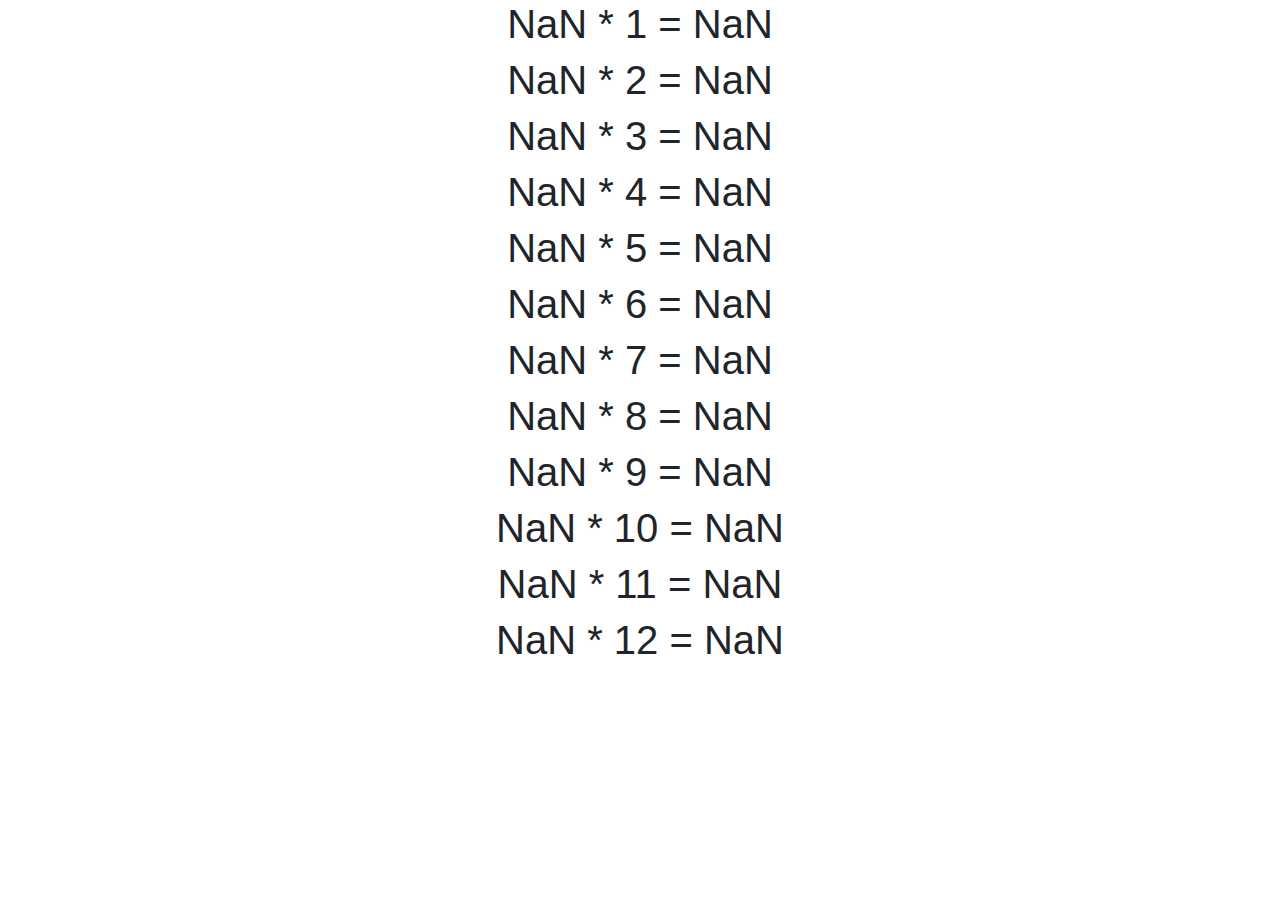
==== tasksix.html @ d8a8e0b3 "first commit" ====
<!DOCTYPE html>
<html lang="en">
<head>
    <meta charset="UTF-8">
    <meta name="viewport" content="width=device-width, initial-scale=1.0">
    <title>Task Six </title>
    <link rel="stylesheet" type="text/css" href="./css/bootstrap.min.css"/>
</head>
<body>
   
    









<script>                        
// Task Six Starts


let userNumber = parseInt(prompt('Hello, this application prints the multipilcation table for numbers from 1 to 12 ...Kindly Enter A Number between 1 and 12 Below'))
if(userNumber === 0 || userNumber >12){
    alert('Please enter a number between 1 and 12')
}else{
    let num = 1;

    while(num <= 12){
             document.write(`<center><h1>${userNumber} * ${num} = ${userNumber * num} </h1></center>`);
             num++;
         
        }
}



// Task Six Ends
</script>
<script src="./js/jquery.js"></script>
<script src="./js/bootstrap.min.js"></script>
</body>
</html>
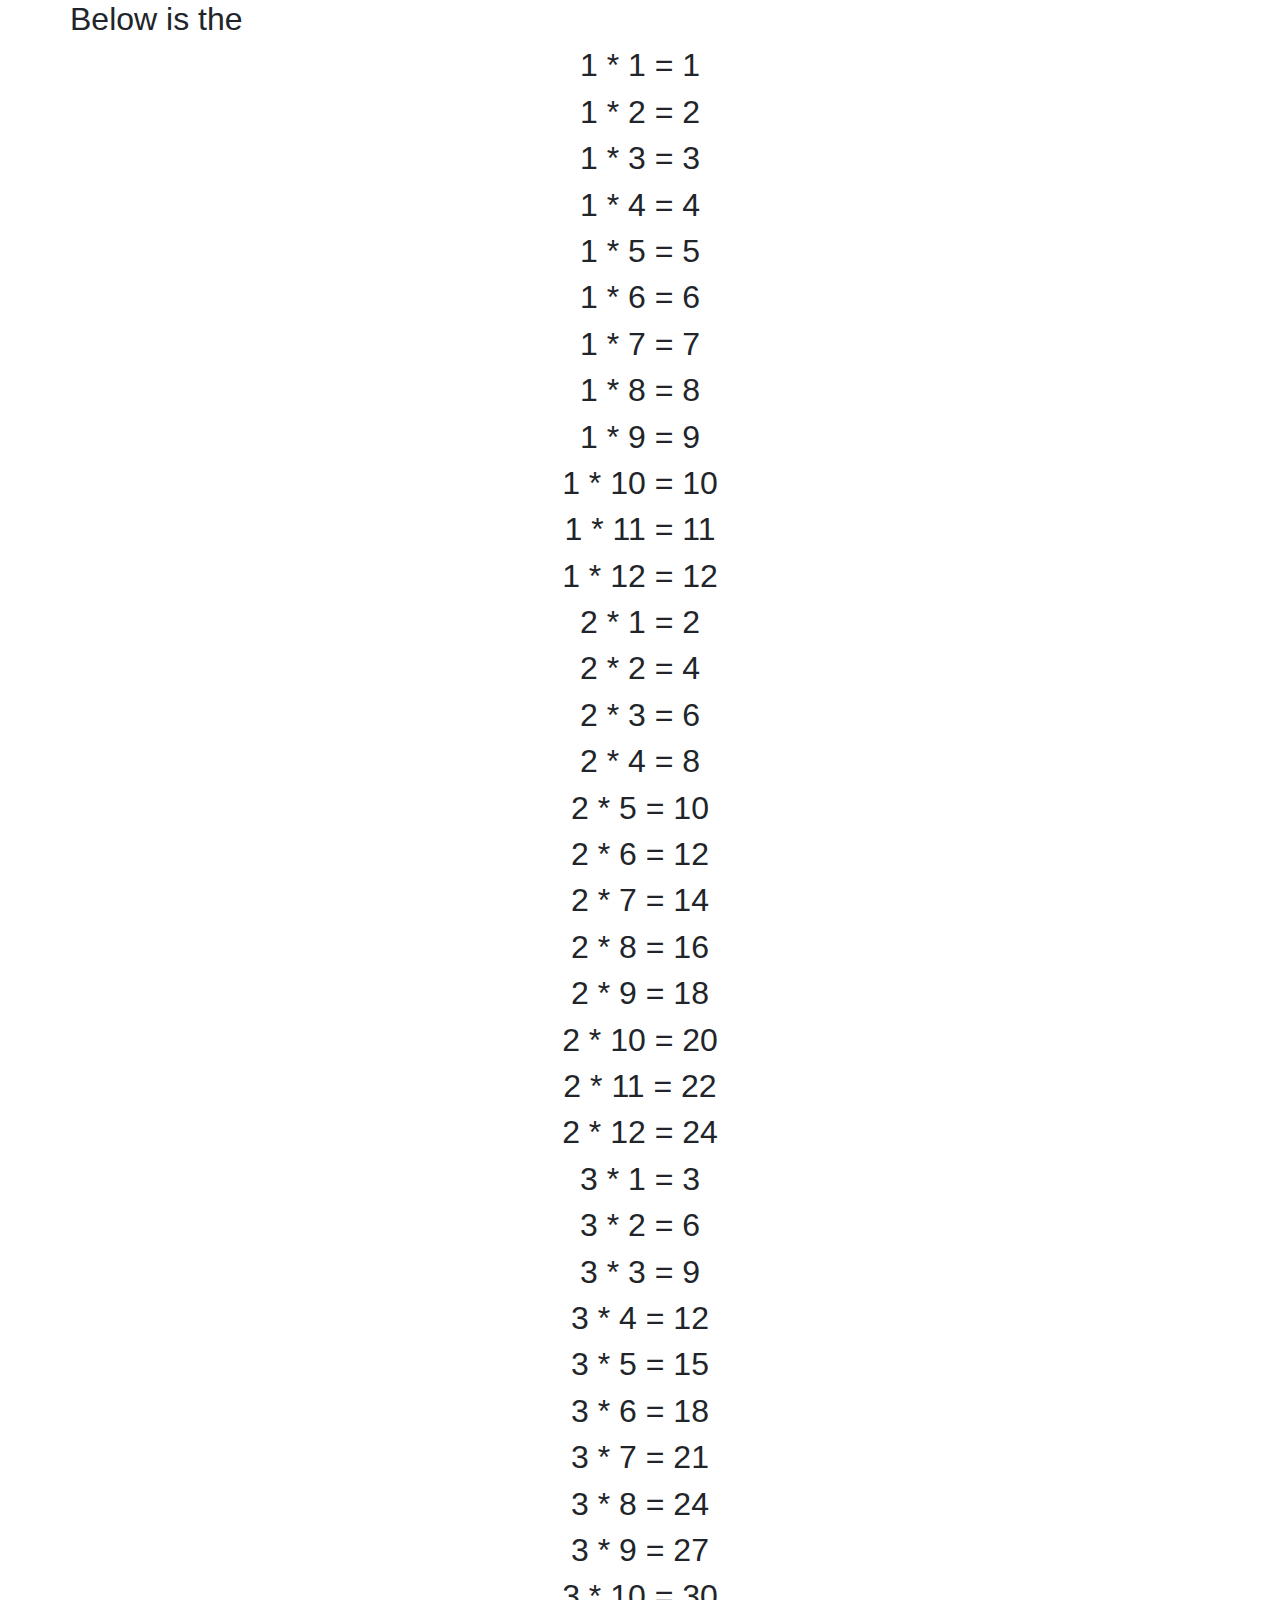
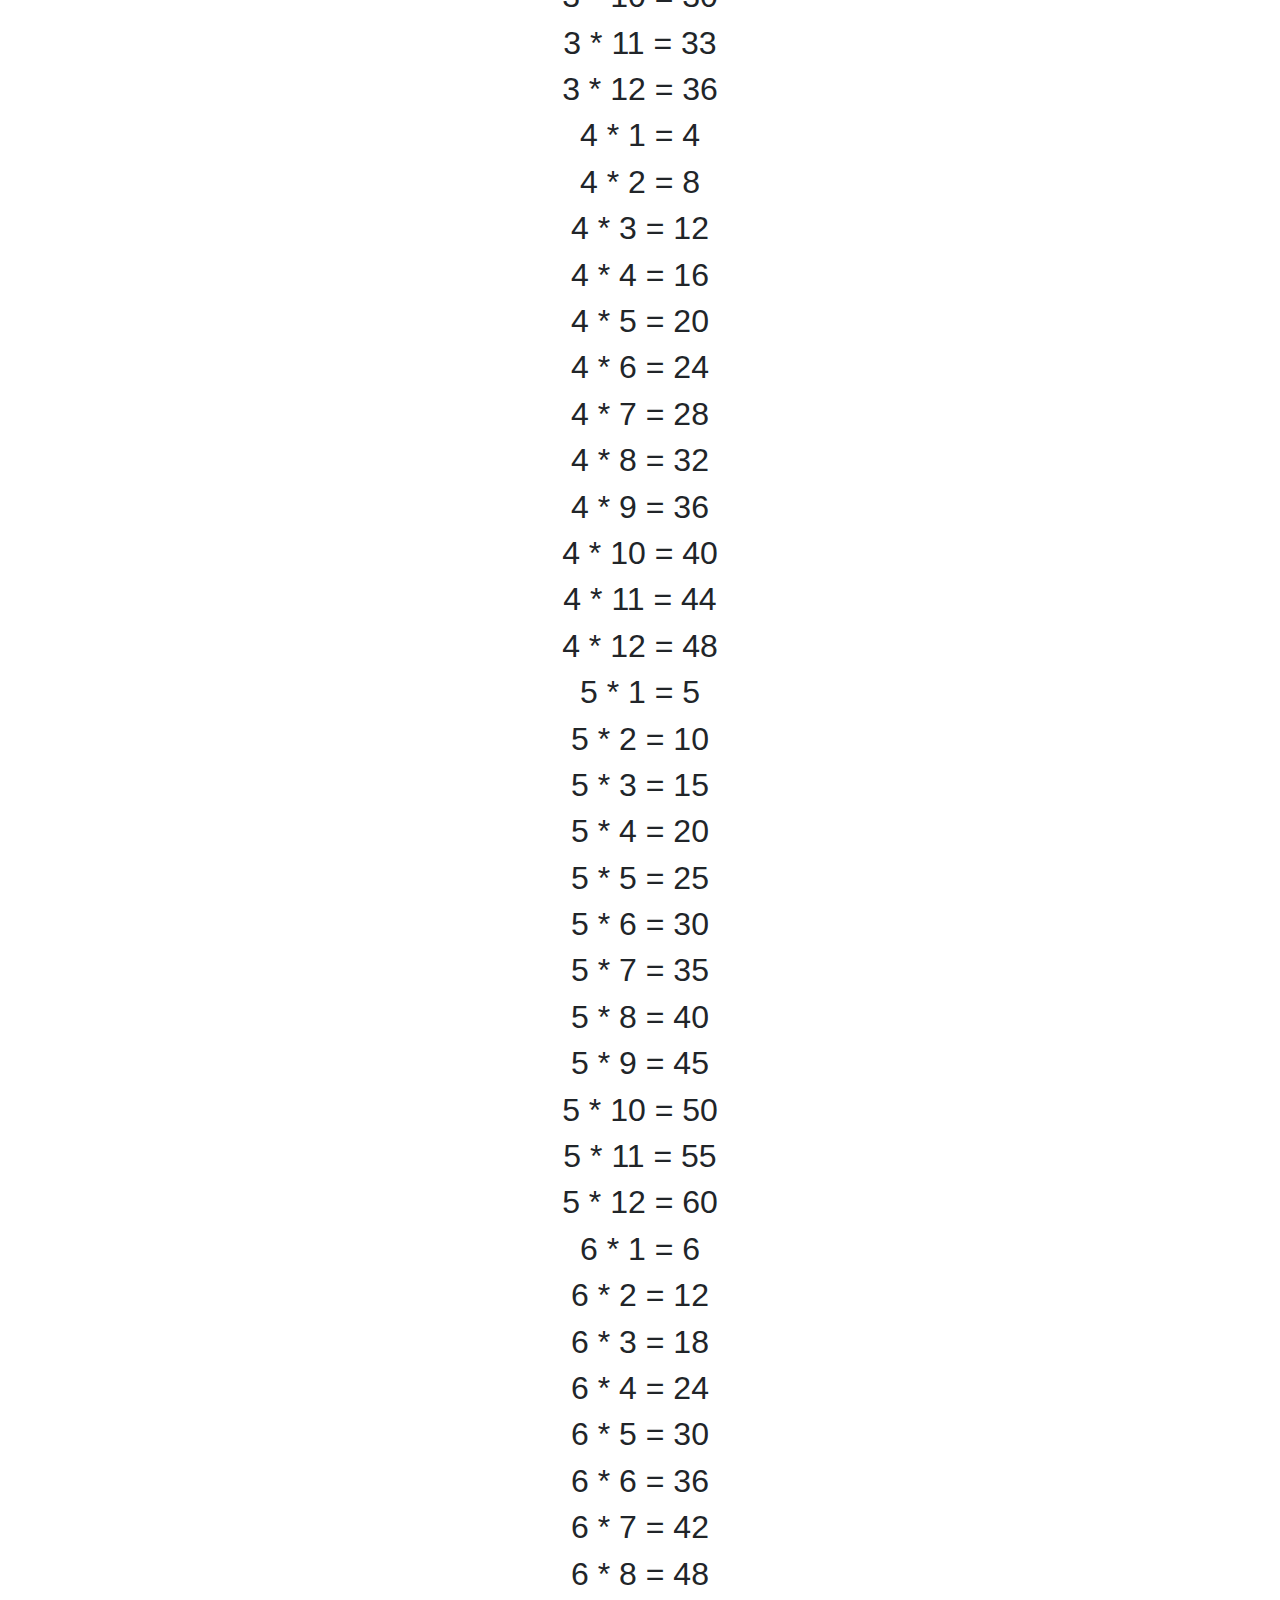
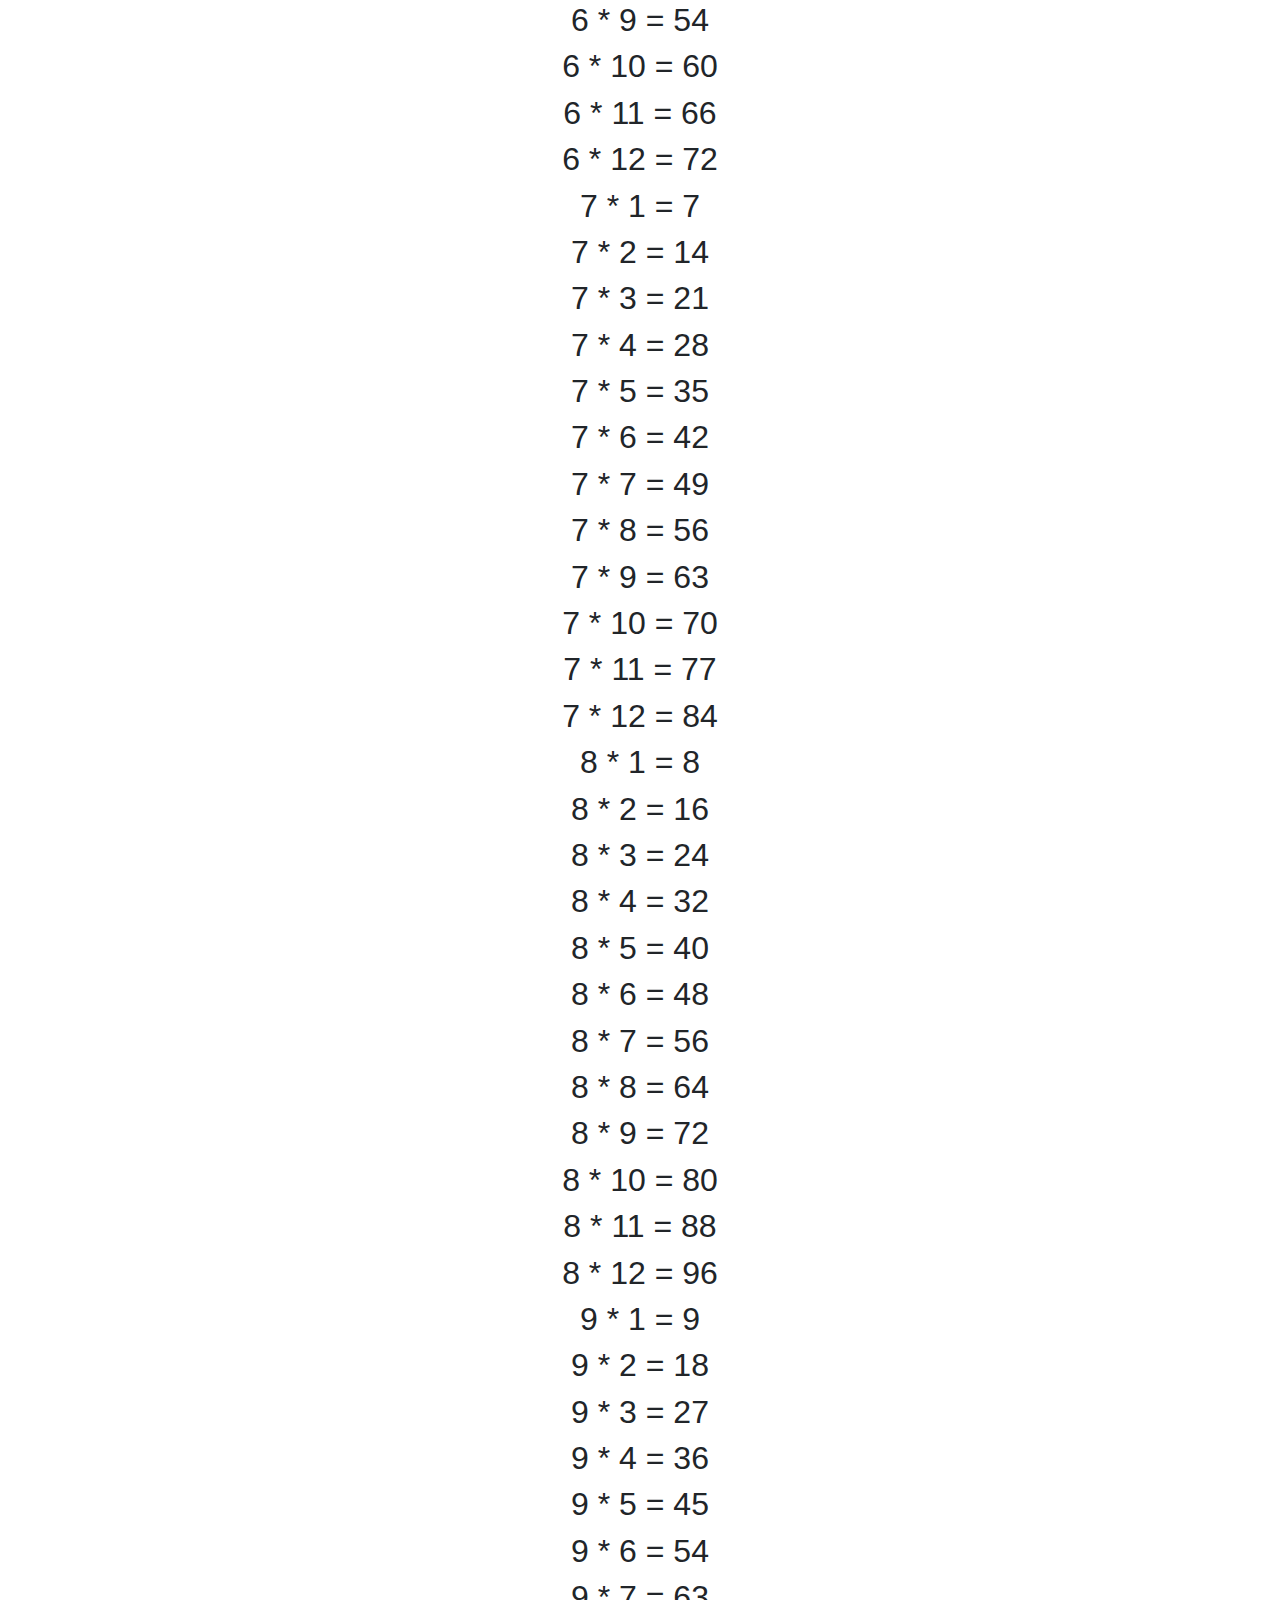
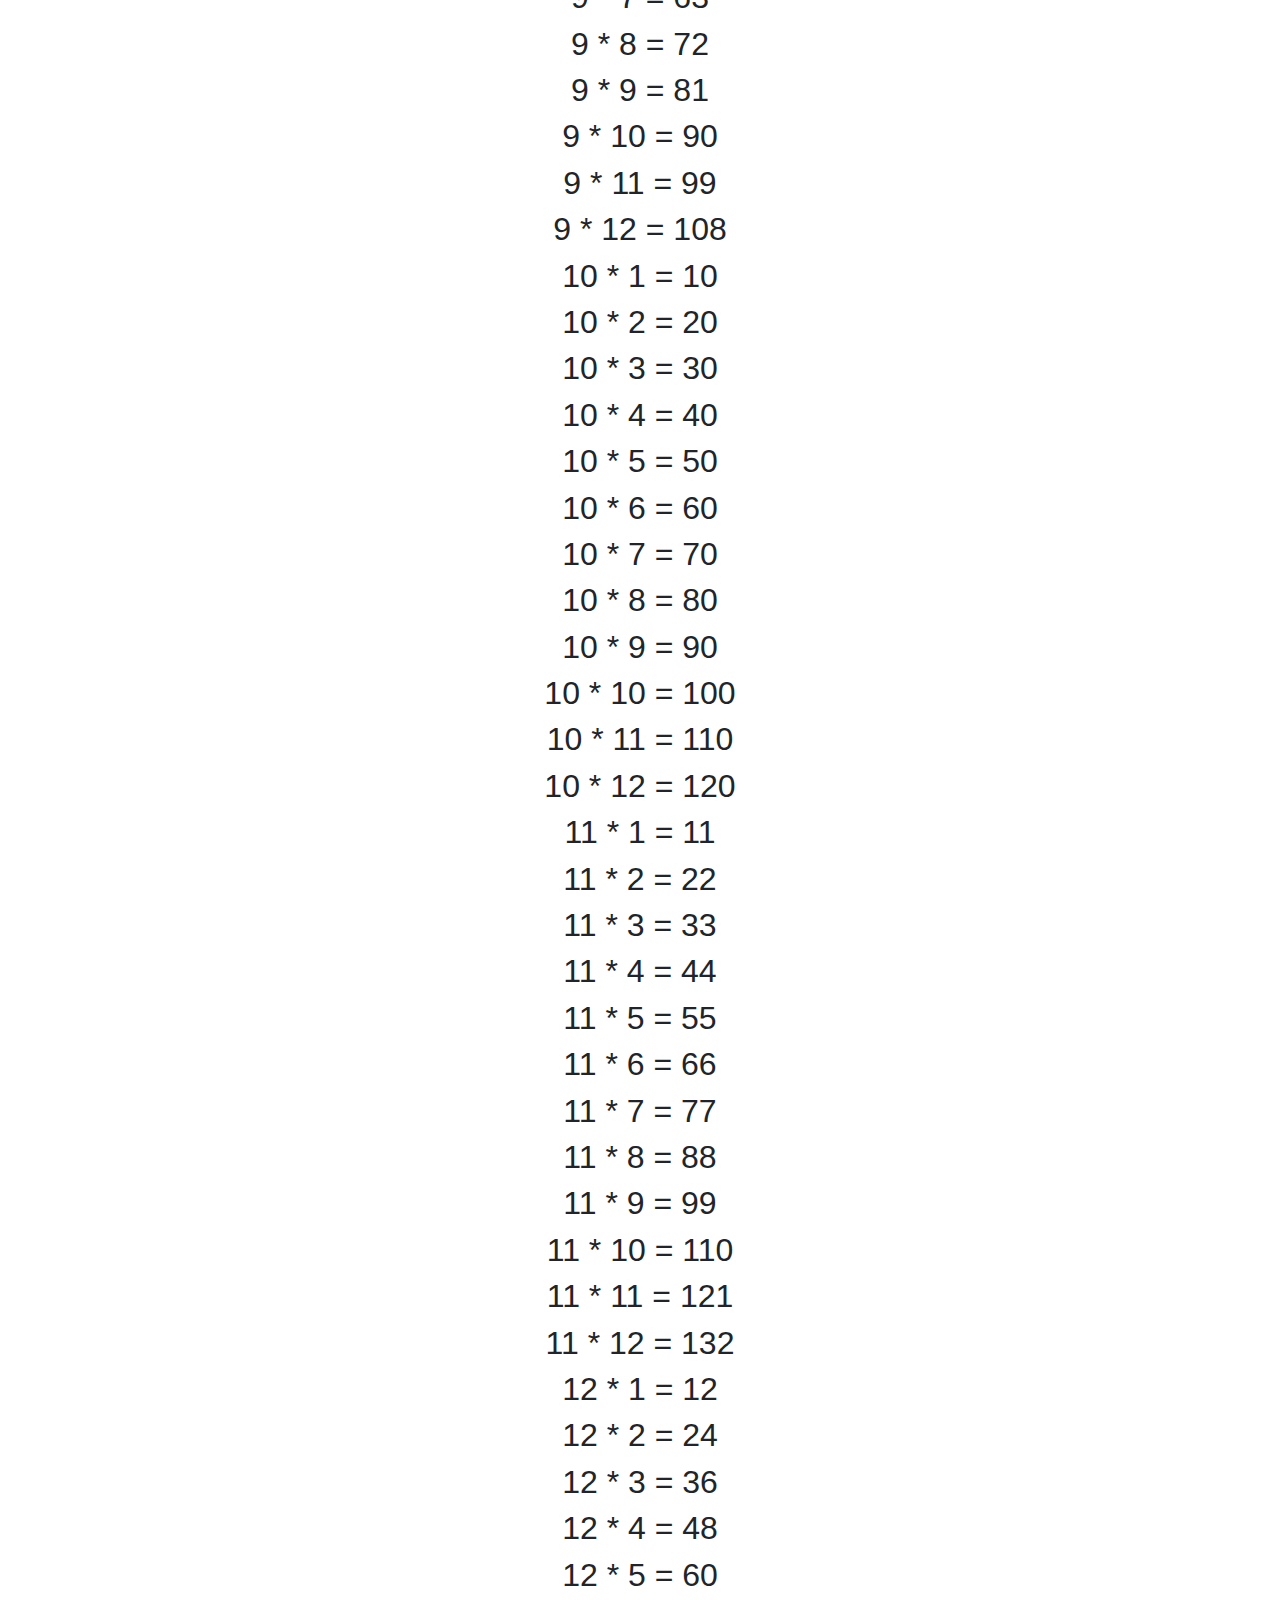
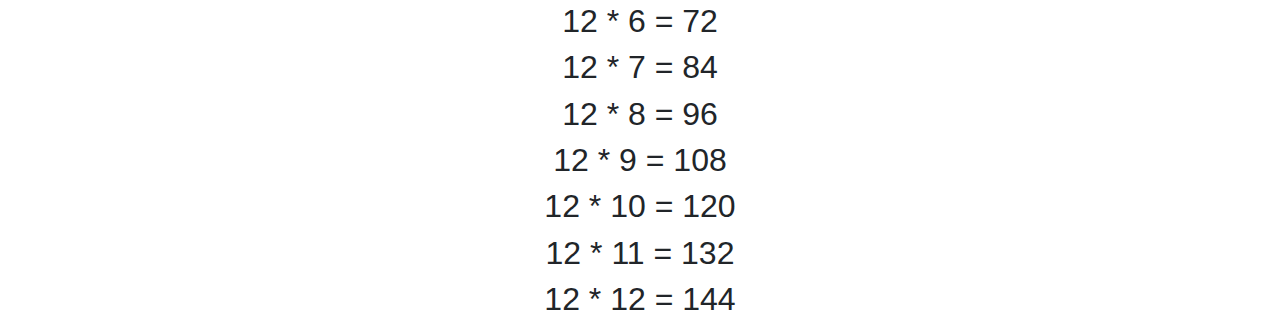
==== commit 9d1a6c53: "addedMultiply" ====
--- a/tasksix.html
+++ b/tasksix.html
@@ -8,6 +8,13 @@
 </head>
 <body>
    
+    <div class="jubmotron">
+        <div class="container">
+            <div class="row">
+                <h2>Below is the</h2>
+            </div>
+        </div>
+    </div>
     
 
 
@@ -22,18 +29,31 @@
 // Task Six Starts
 
 
-let userNumber = parseInt(prompt('Hello, this application prints the multipilcation table for numbers from 1 to 12 ...Kindly Enter A Number between 1 and 12 Below'))
-if(userNumber === 0 || userNumber >12){
-    alert('Please enter a number between 1 and 12')
-}else{
-    let num = 1;
+// let userNumber = parseInt(prompt('Hello, this application prints the multipilcation table for numbers from 1 to 12 ...Kindly Enter A Number between 1 and 12 Below'))
+// if(userNumber === 0 || userNumber >12){
+//     alert('Please enter a number between 1 and 12')
+// }else{
+//     let num = 1;
 
-    while(num <= 12){
-             document.write(`<center><h1>${userNumber} * ${num} = ${userNumber * num} </h1></center>`);
-             num++;
+//     while(num <= 12){
+//              document.write(`<center><h1>${userNumber} * ${num} = ${userNumber * num} </h1></center>`);
+//              num++;
          
-        }
-}
+//         }
+// }
+for(var i= 1; i <= 12; i++){
+      
+        
+            for(var num= 1; num <= 12; num++){
+    
+                    
+                document.write( `<h2><center>${i} * ${num}  =  ${num * i} </center></h2>`);
+               
+            }
+            
+            
+
+    }
 
 
 
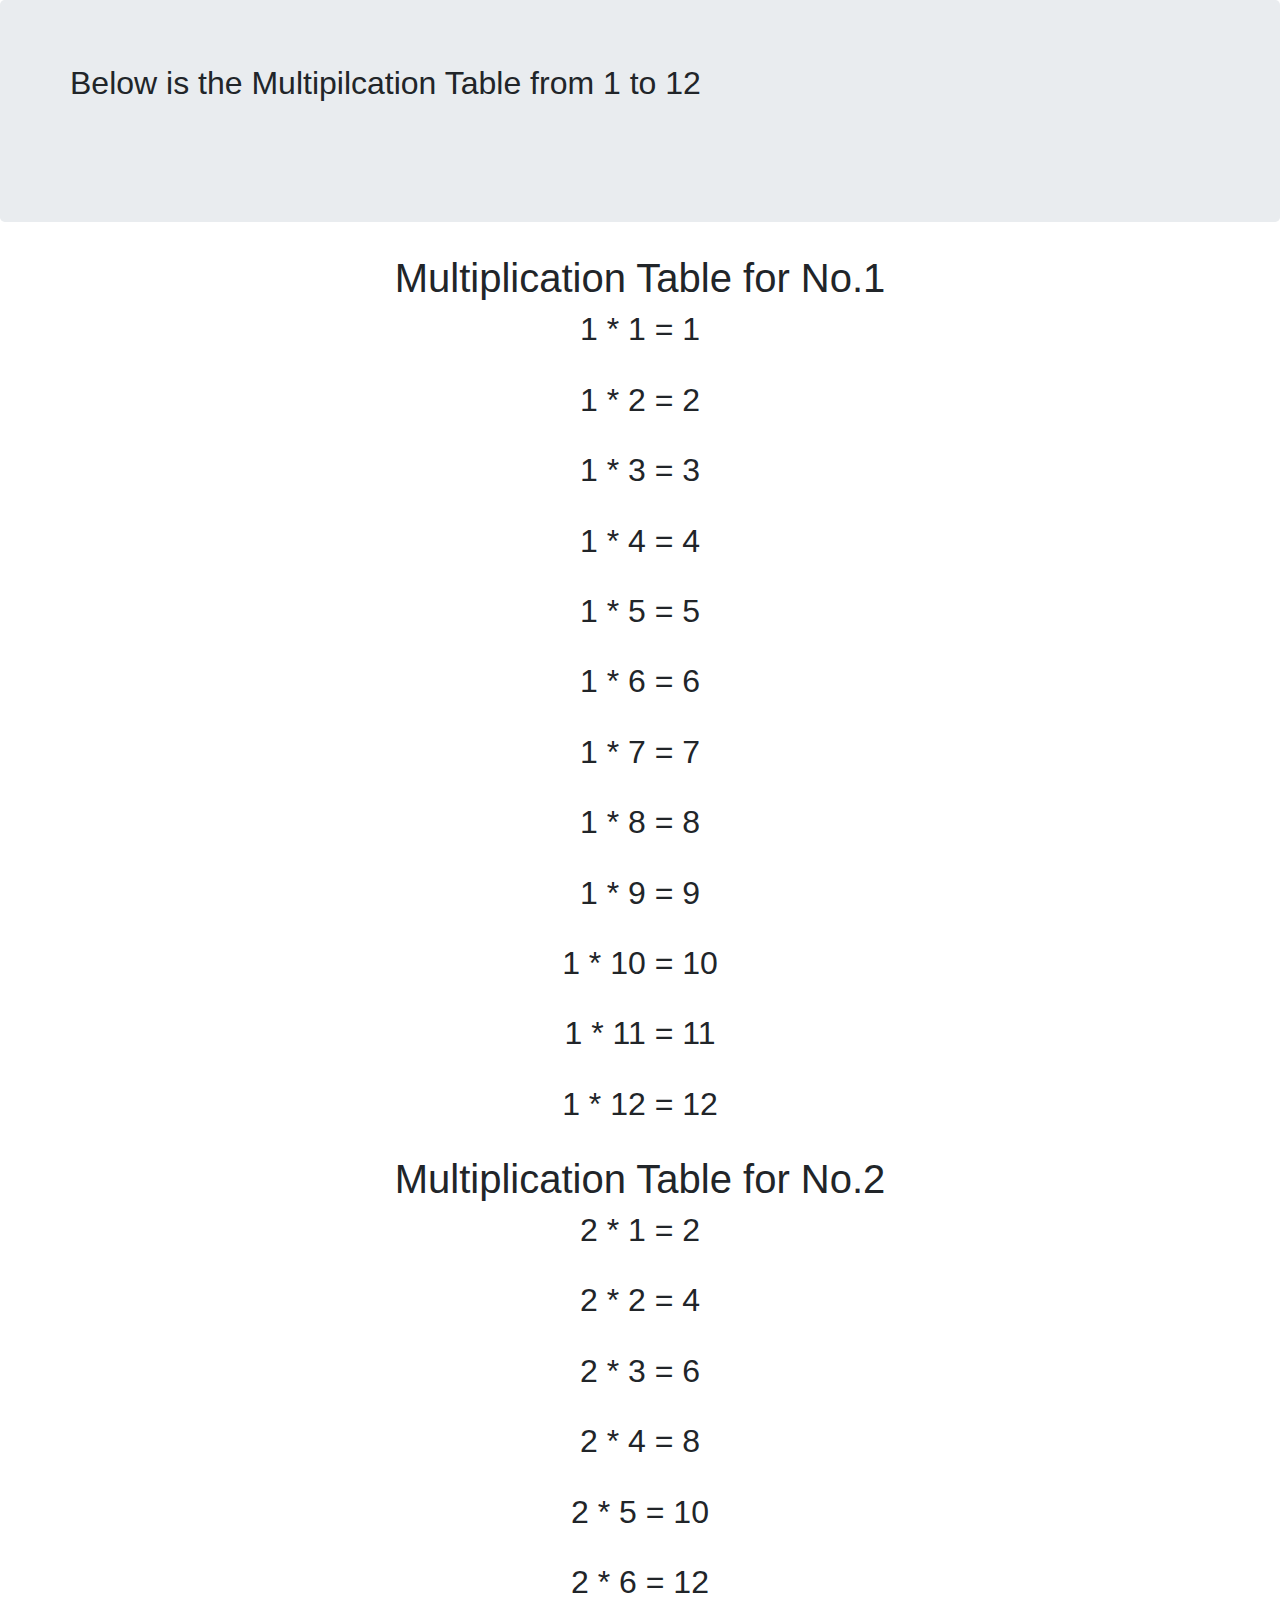
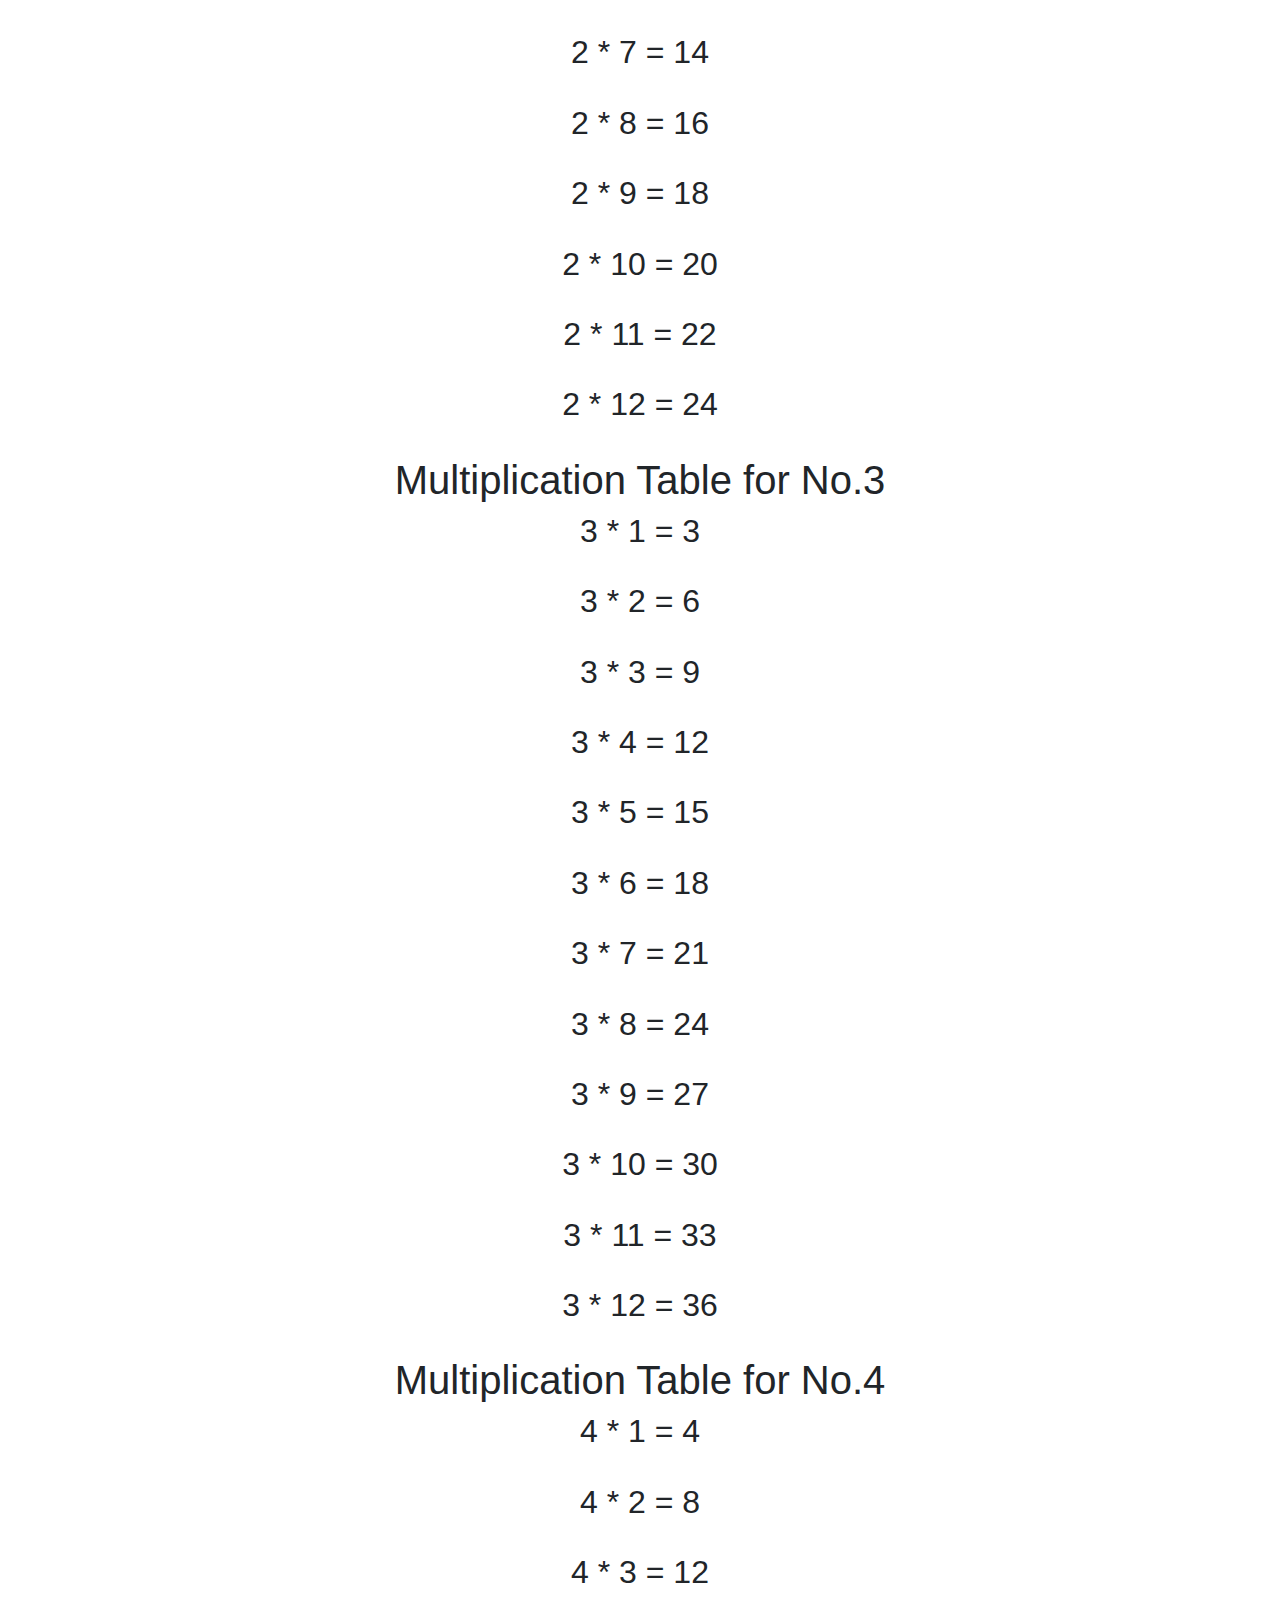
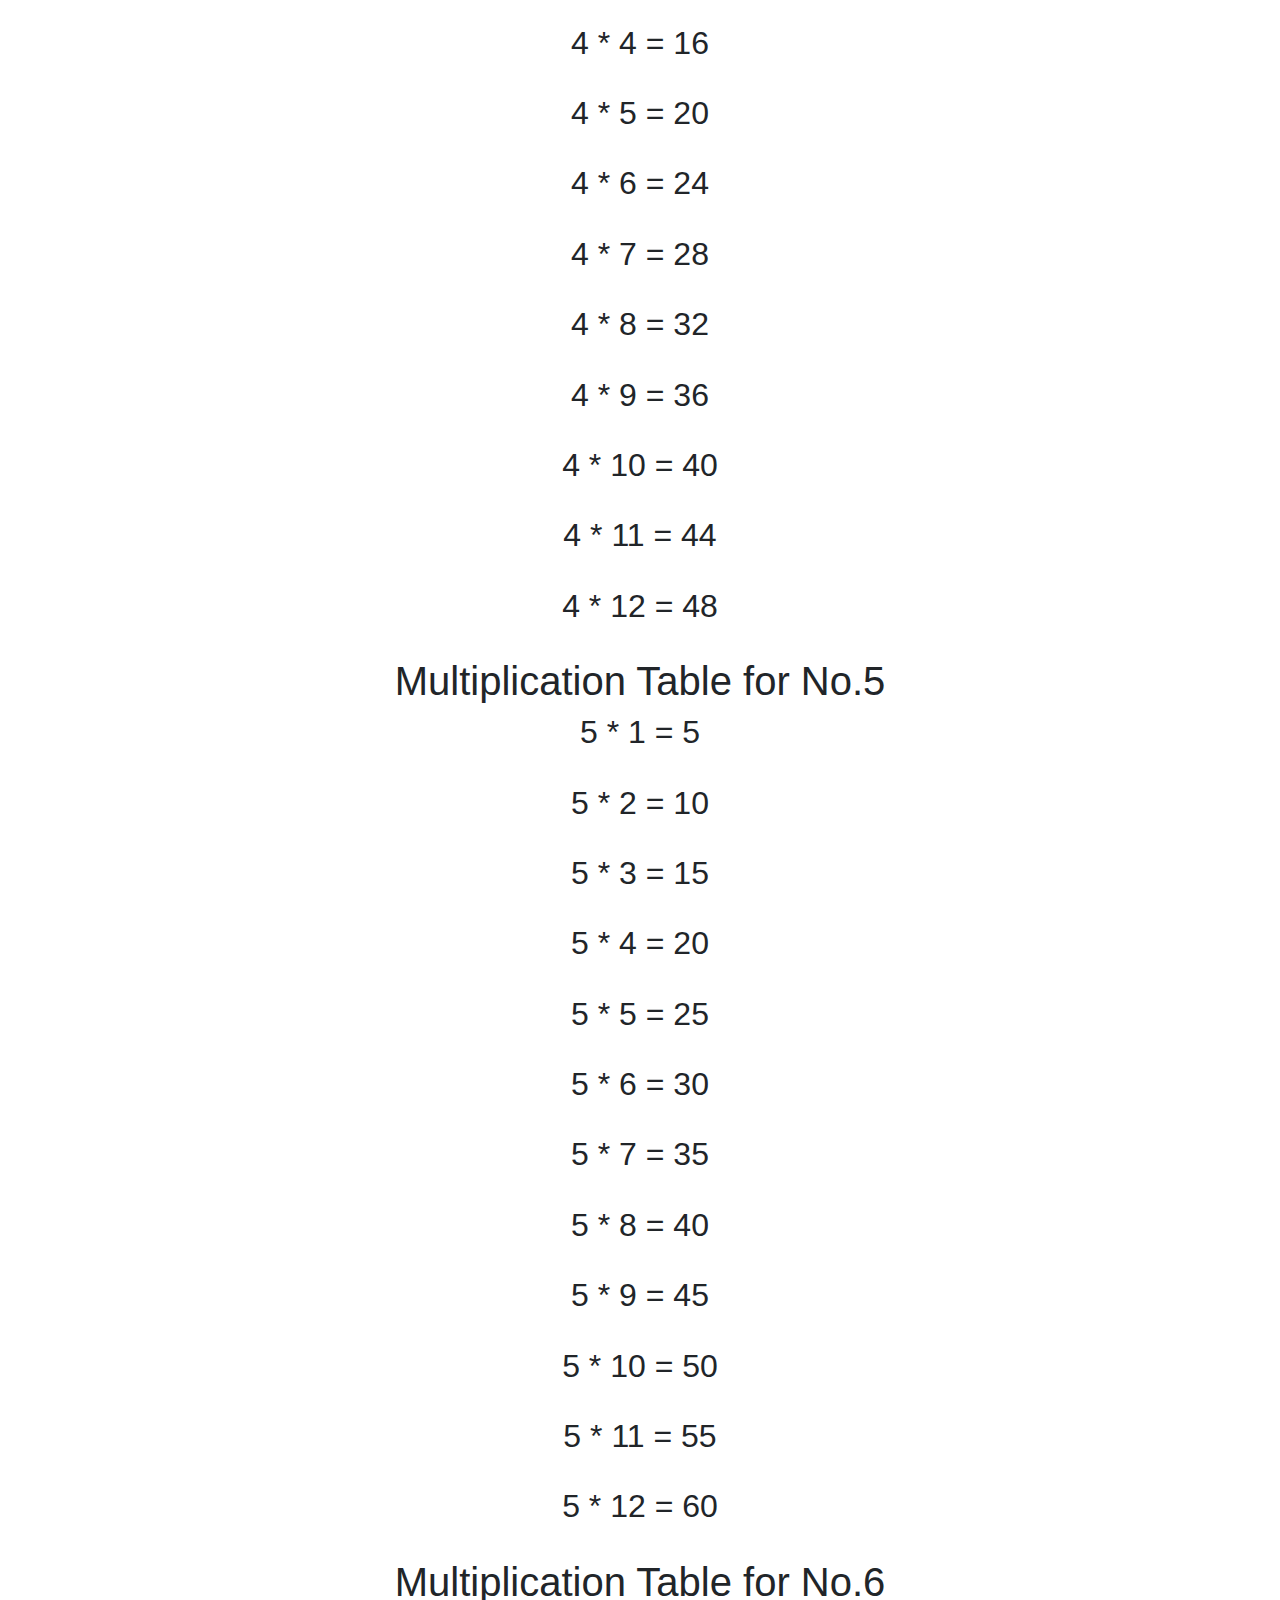
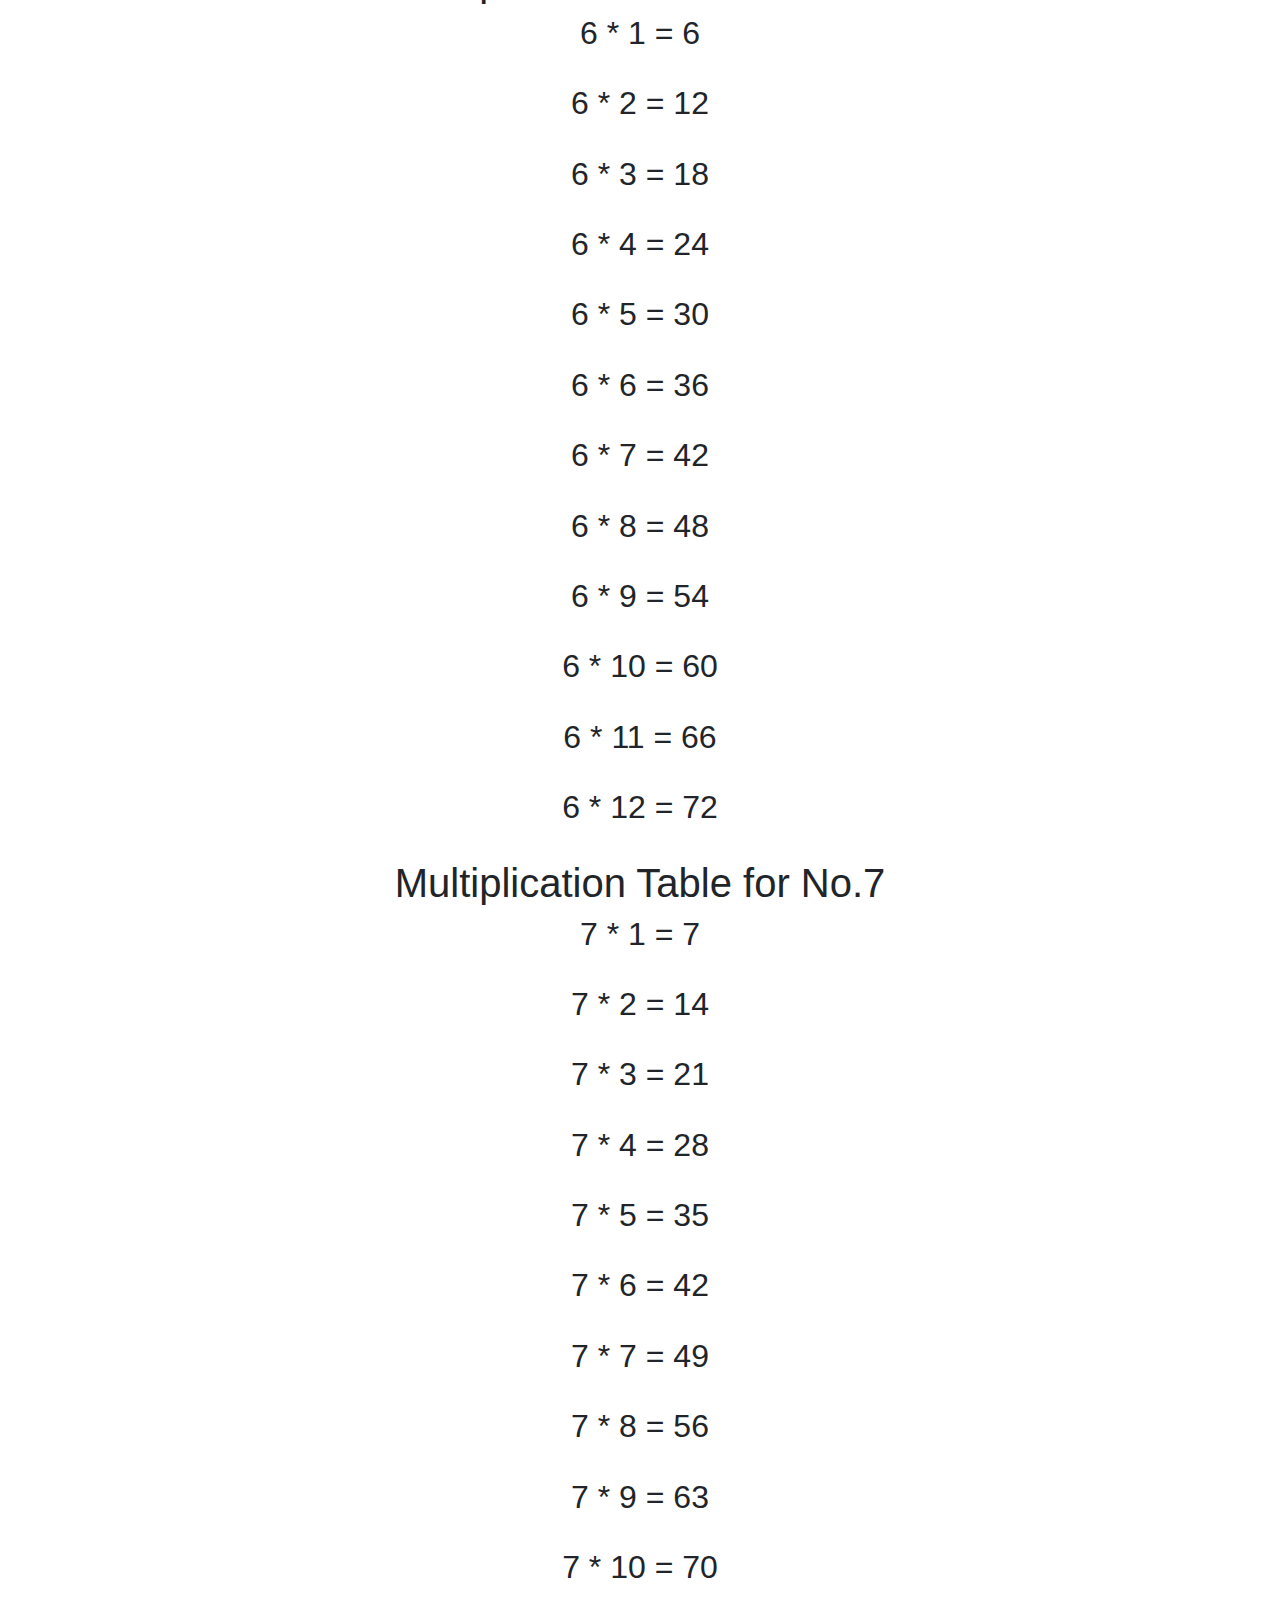
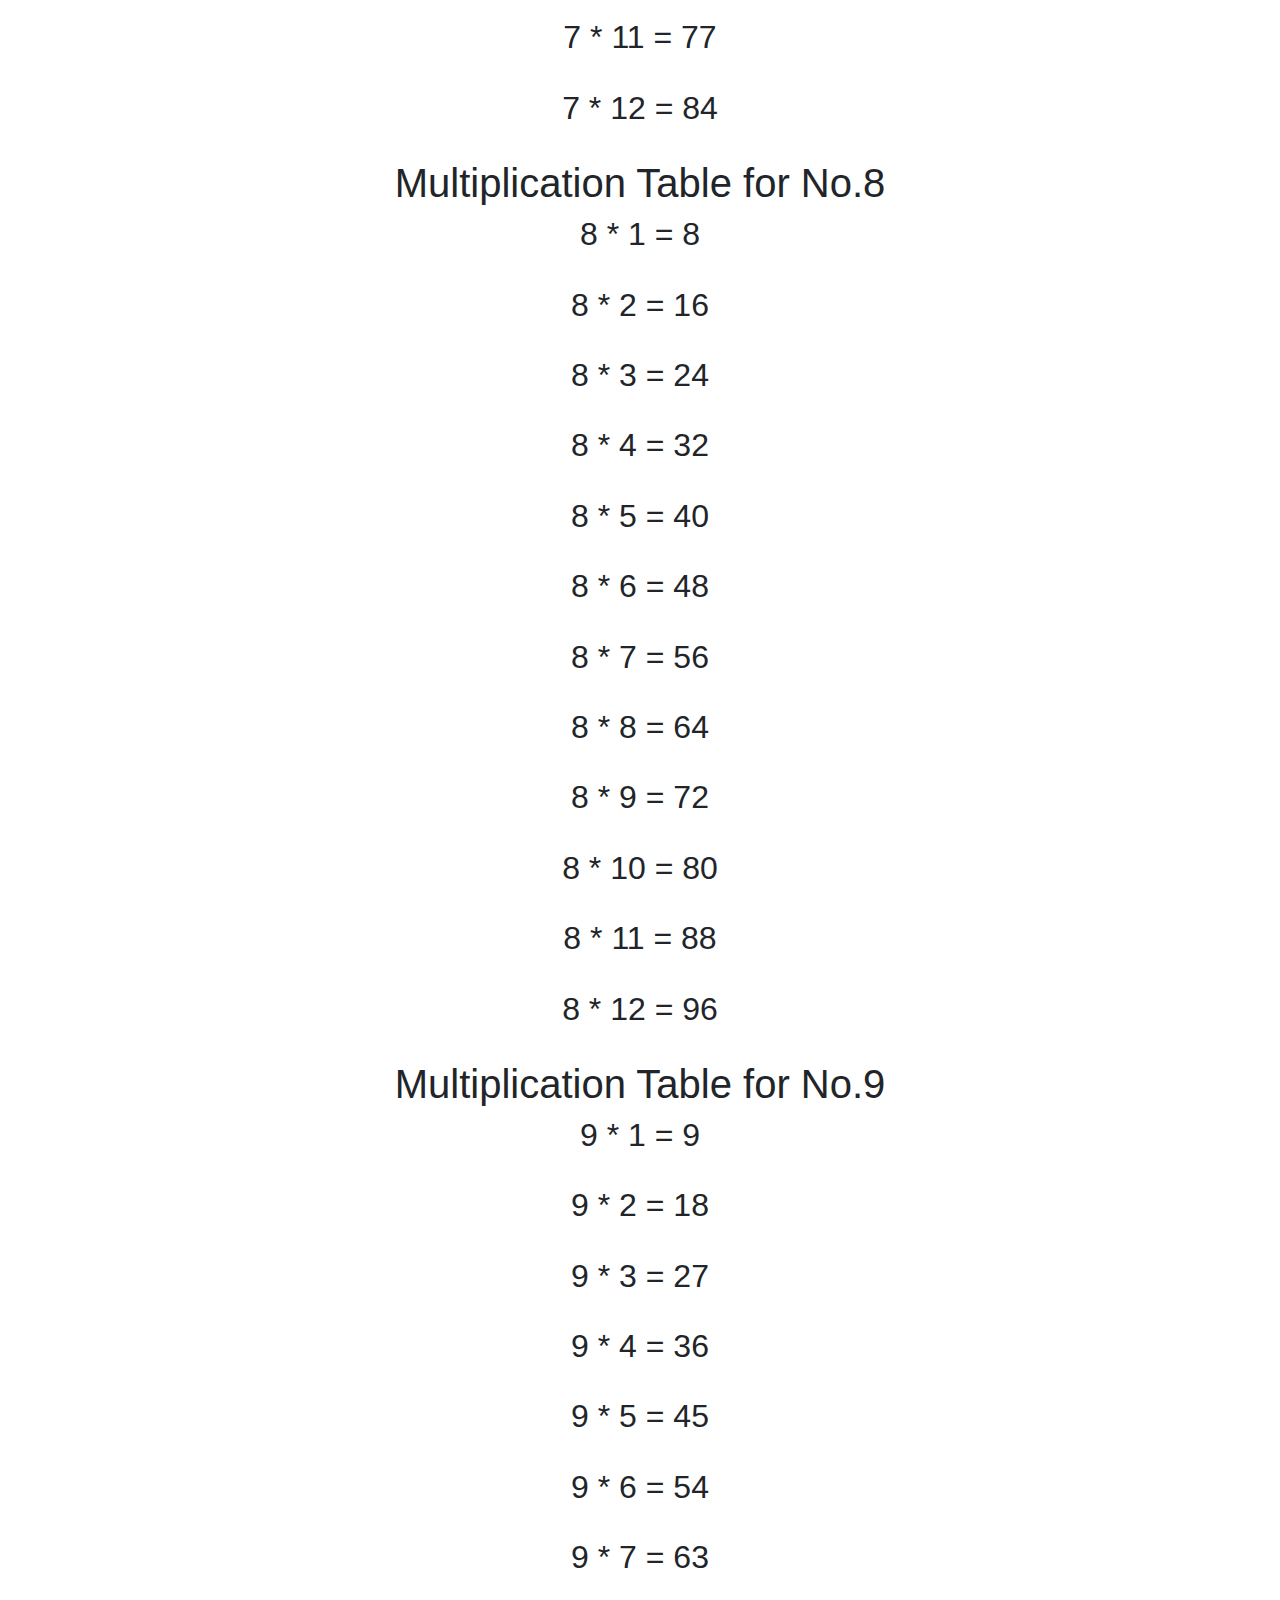
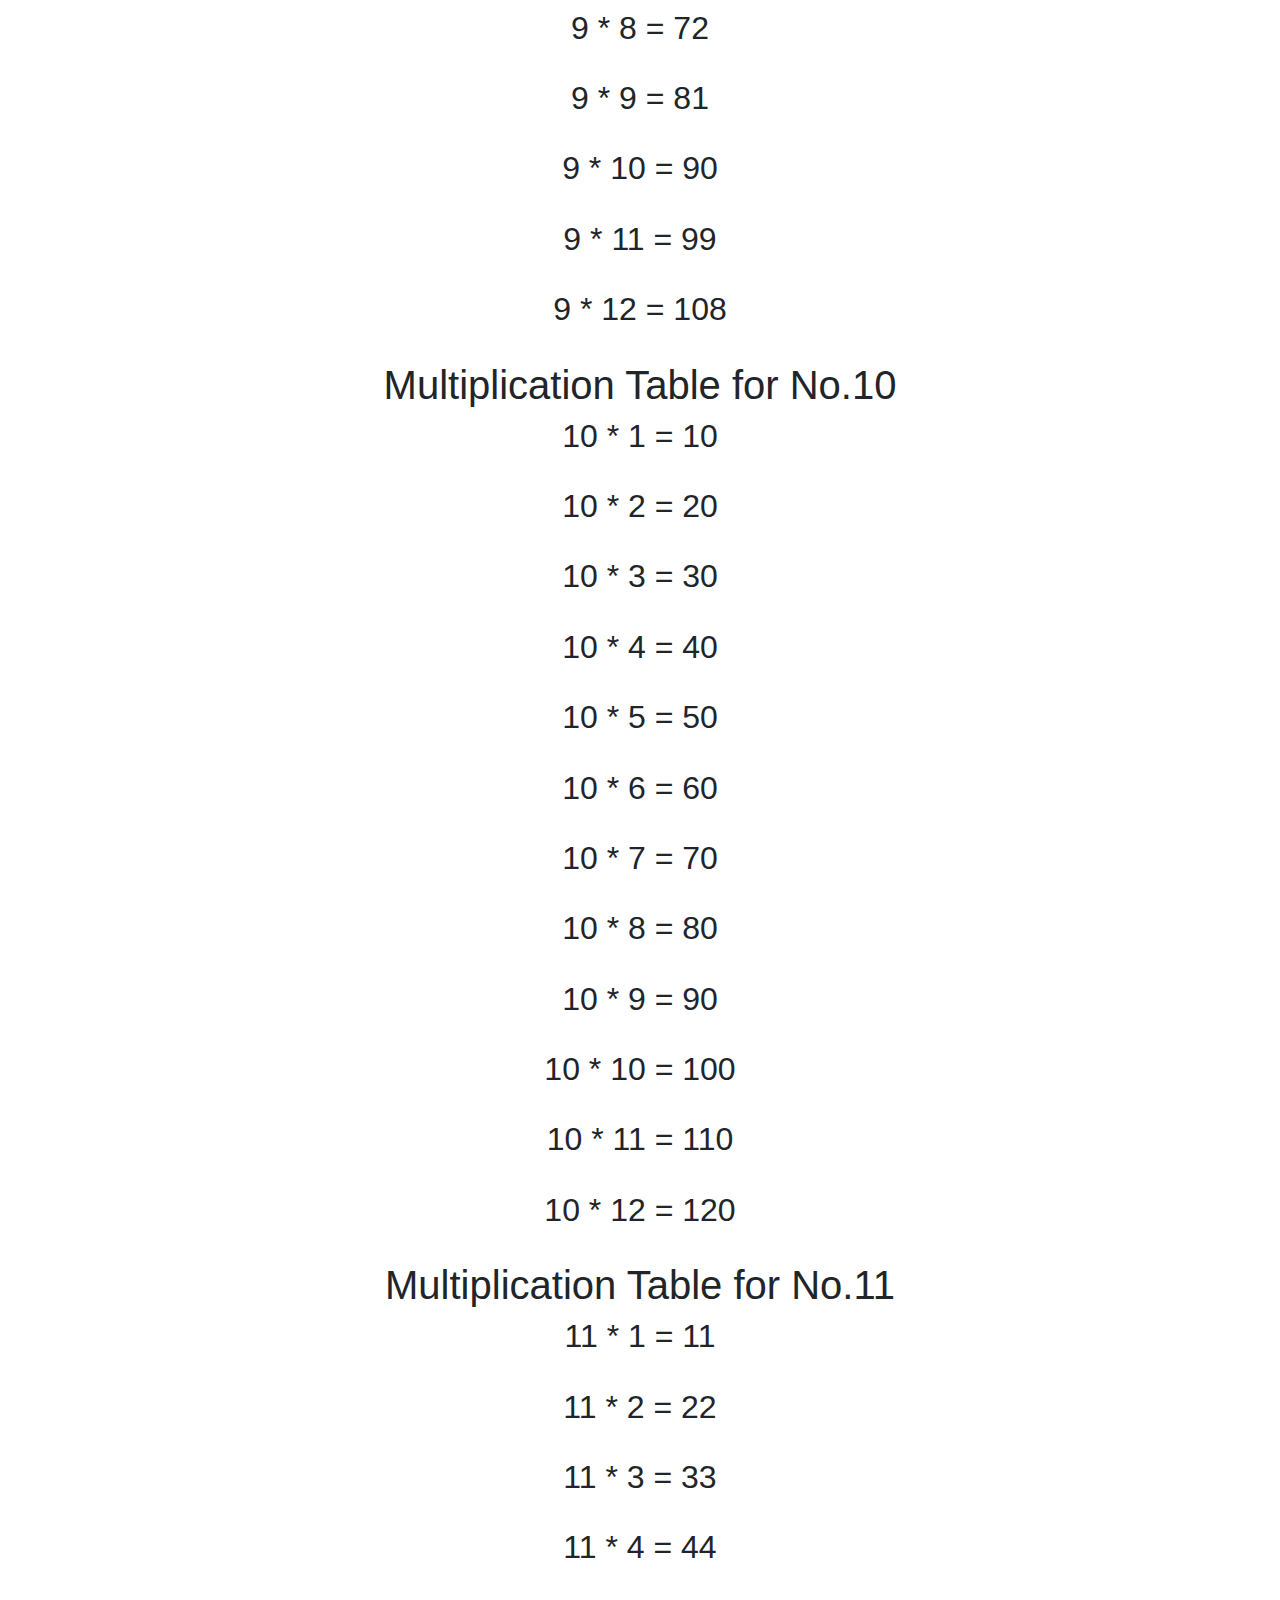
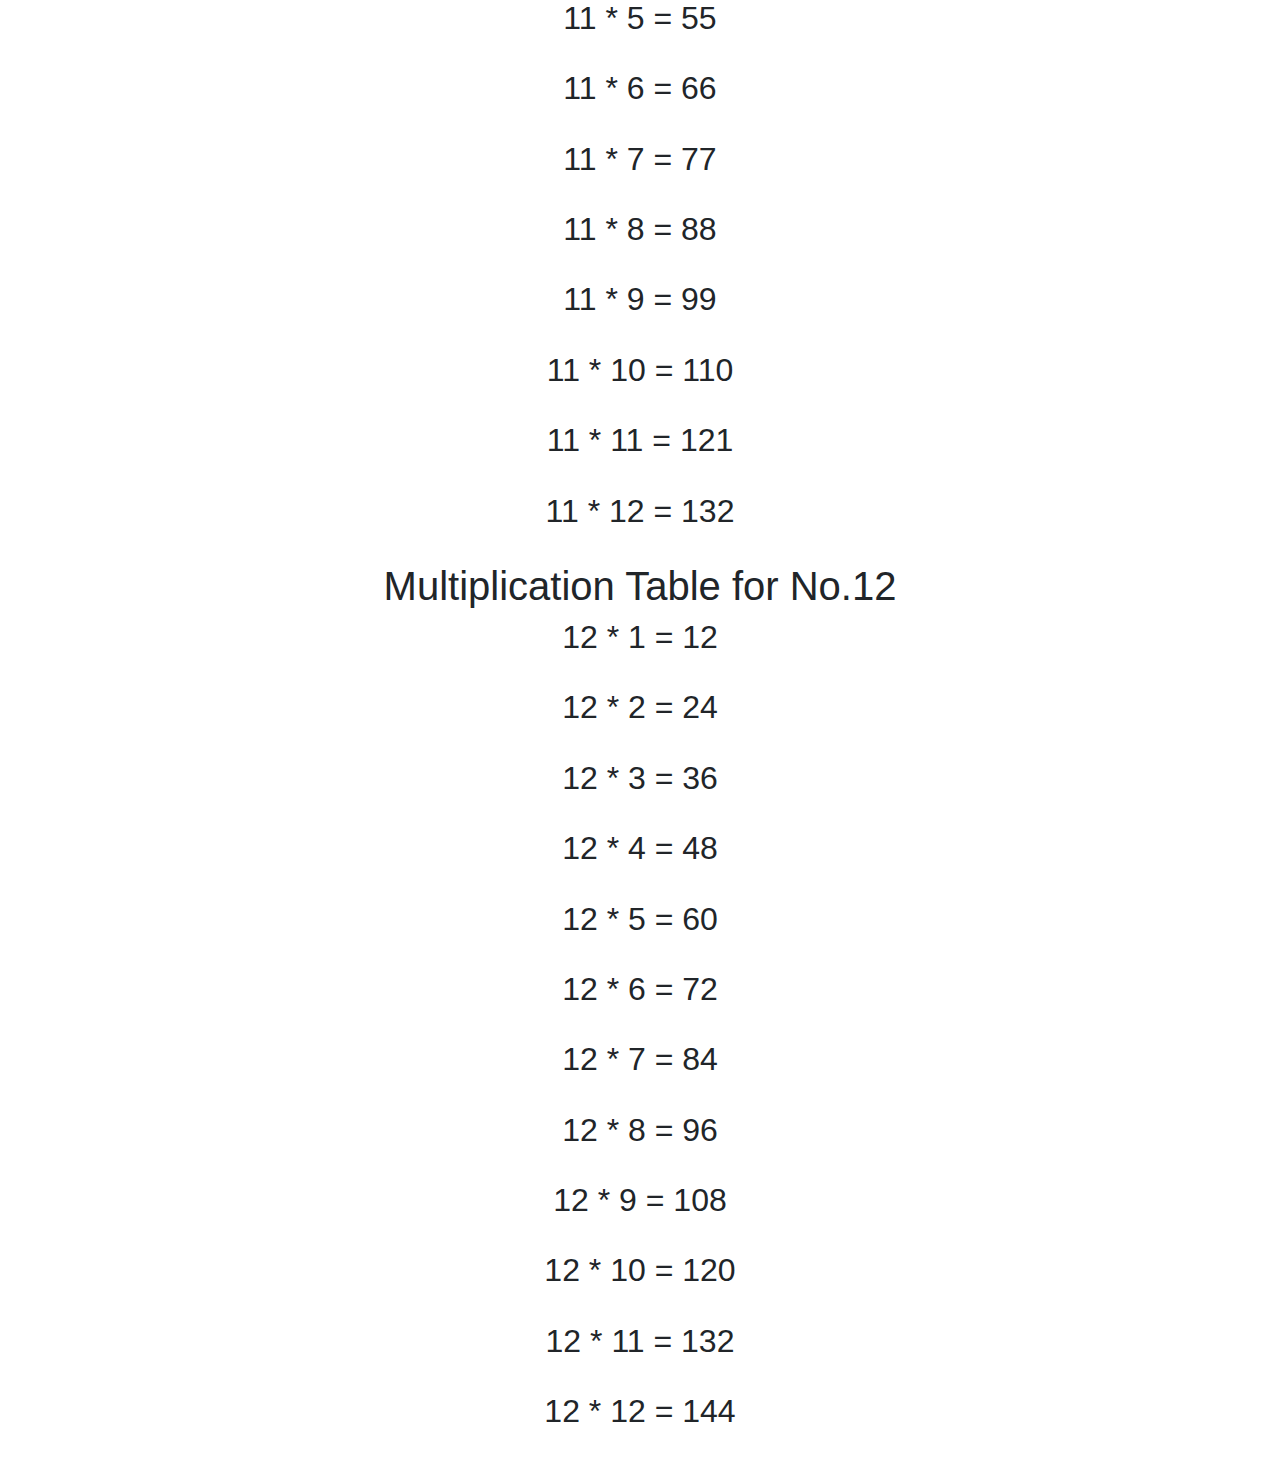
==== commit 44e7ccb1: "addedNewTask" ====
--- a/tasksix.html
+++ b/tasksix.html
@@ -8,14 +8,15 @@
 </head>
 <body>
    
-    <div class="jubmotron">
-        <div class="container">
+   
+     
+    <div class="jumbotron text-center">
+        <div class="container mb-5">
             <div class="row">
-                <h2>Below is the</h2>
+                <h2 class="text-center">Below is the Multipilcation Table from 1 to 12</h2>
             </div>
         </div>
     </div>
-    
 
 
 
@@ -42,12 +43,12 @@
 //         }
 // }
 for(var i= 1; i <= 12; i++){
+    document.write(`<center><h1>Multiplication Table for No.${i}</h1><center>`)
       
-        
             for(var num= 1; num <= 12; num++){
     
                     
-                document.write( `<h2><center>${i} * ${num}  =  ${num * i} </center></h2>`);
+                document.write( `<h2><center>${i} * ${num}  =  ${num * i} </center></h2><br>`);
                
             }
             
